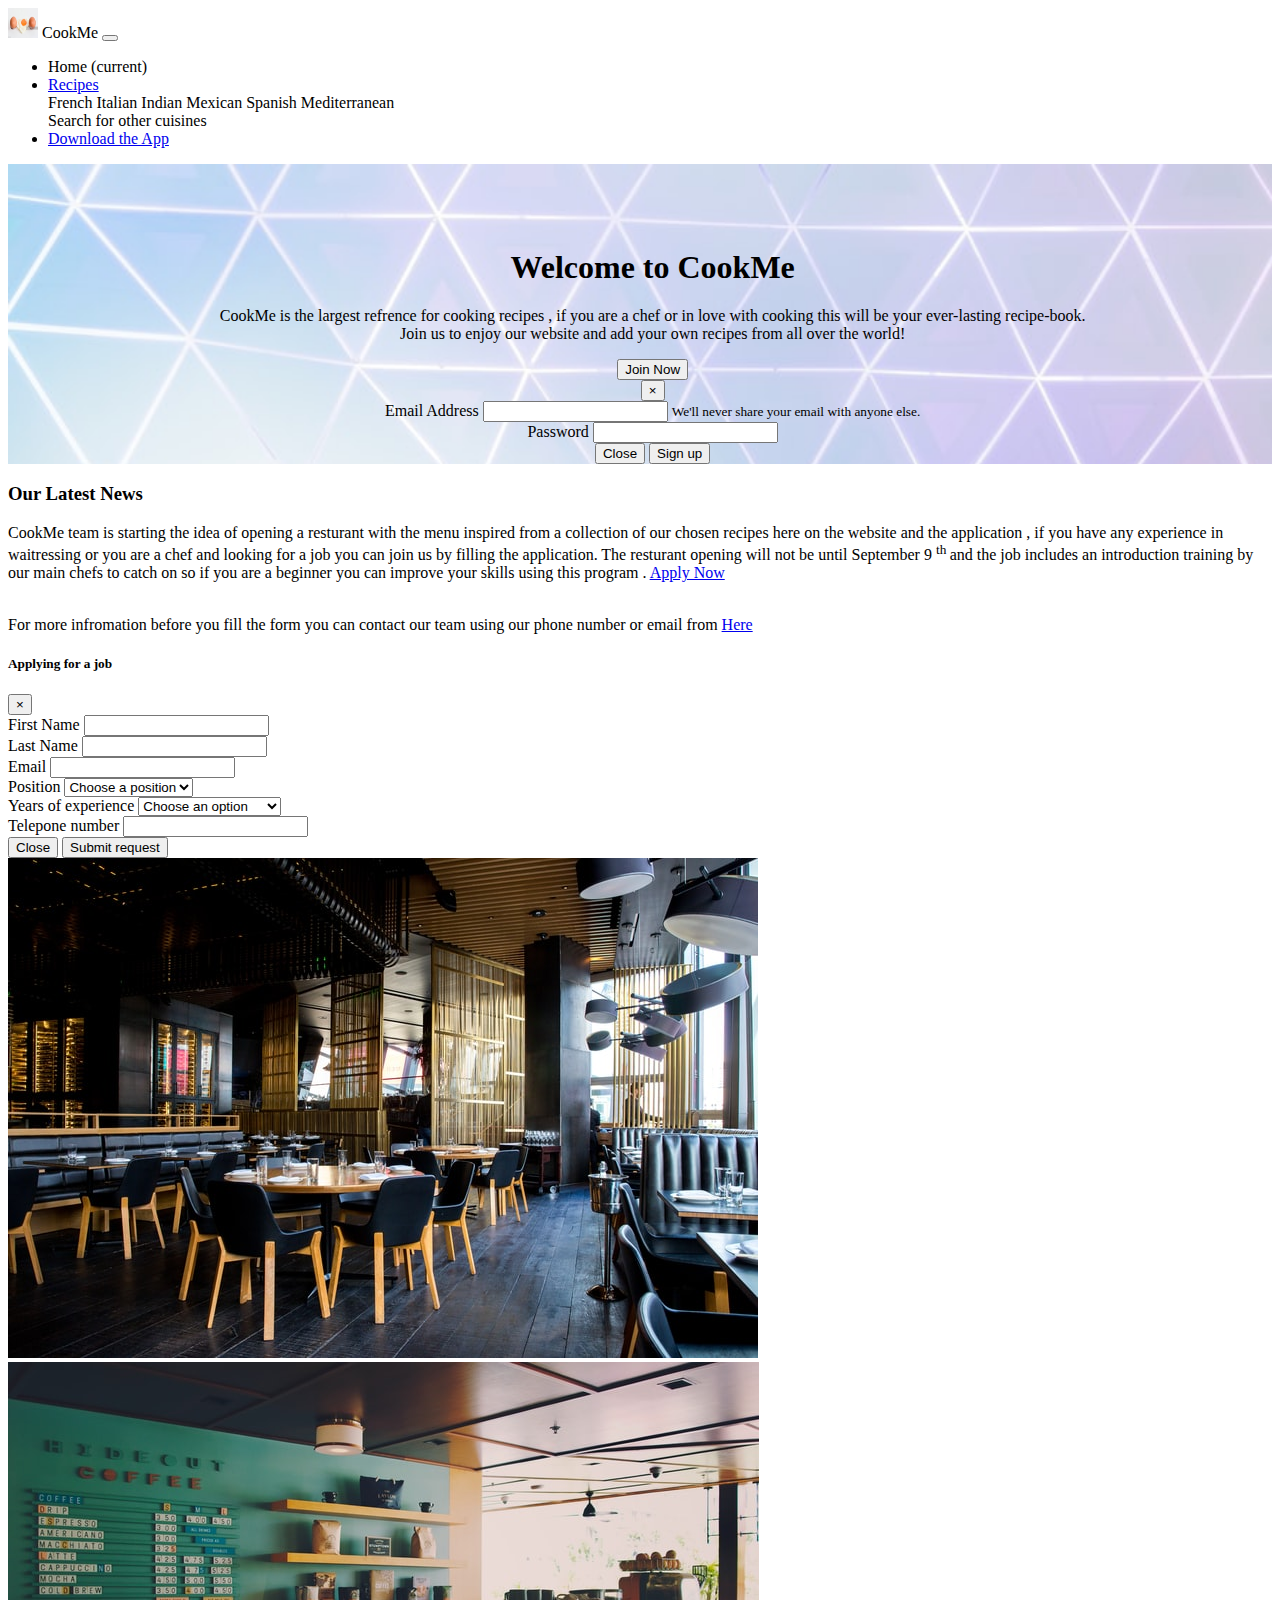
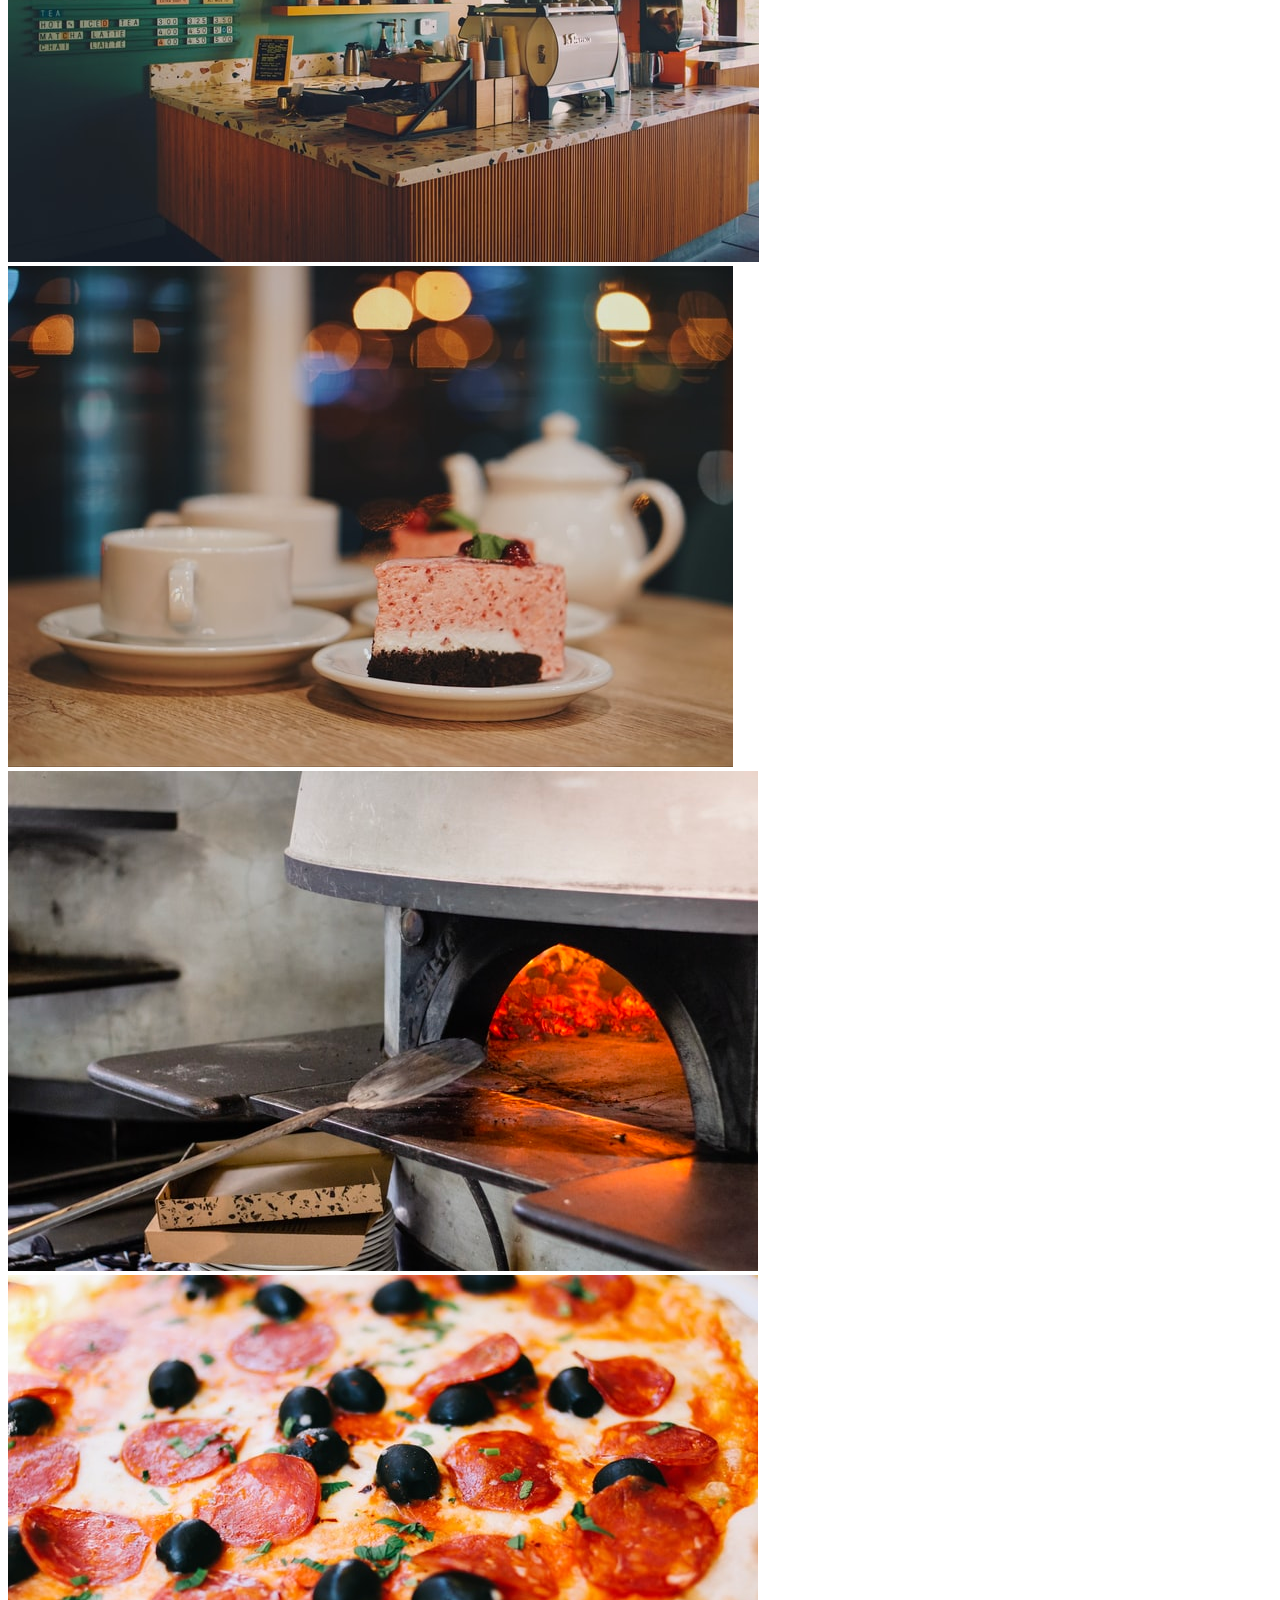
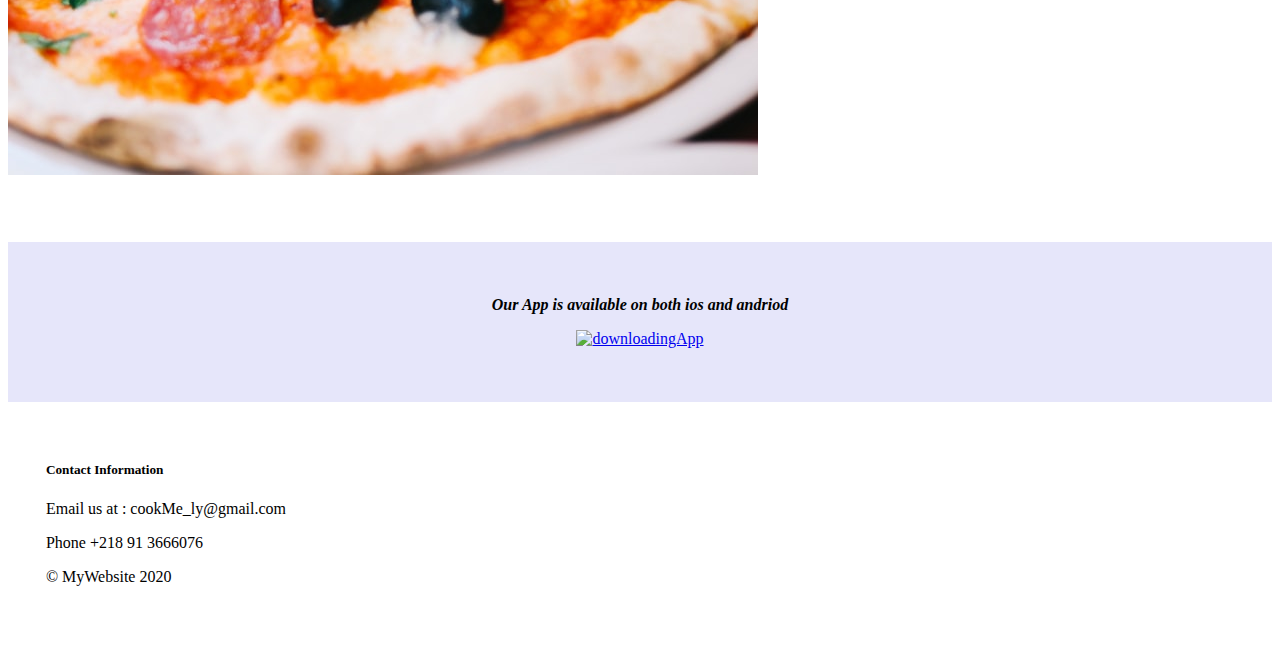
==== Index.html @ 1d7a94ec "Add files via upload" ====
<!DOCTYPE html>
<html lang="en">
<head>
  <meta charset="utf-8">
    <meta name="viewport" content="width=device-width, initial-scale=1, shrink-to-fit=no">

    <!-- Bootstrap CSS -->
    <link rel="stylesheet" href="https://stackpath.bootstrapcdn.com/bootstrap/4.5.0/css/bootstrap.min.css" integrity="sha384-9aIt2nRpC12Uk9gS9baDl411NQApFmC26EwAOH8WgZl5MYYxFfc+NcPb1dKGj7Sk" crossorigin="anonymous">
    <link rel="stylesheet" type="text/css" href="semantic/dist/semantic.min.css">
    <link rel="stylesheet" type="text/css" href="styles.css">

  <title> CookMe </title>
   <link rel="icon" type="image/ico" href="imgs/icon.png" />
</head>
<body>
  <!-- Navagation bar at the top -->
 <nav class="navbar navbar-expand-lg navbar-dark bg-dark ">
  <a class="navbar-brand" >  <img src="imgs/icon.png" width="30" height="30" class="d-inline-block align-top" alt="" loading="lazy">
    CookMe </a>
  <button class="navbar-toggler" type="button" data-toggle="collapse" data-target="#navbarSupportedContent" aria-controls="navbarSupportedContent" aria-expanded="false" aria-label="Toggle navigation">
    <span class="navbar-toggler-icon"></span>
  </button>

  <div class="collapse navbar-collapse" id="navbarSupportedContent">
    <ul class="navbar-nav mr-auto">
      <li class="nav-item ">
        <a class="nav-link" data-toggle="modal" data-target="#staticBackdrop">Home <span class="sr-only">(current)</span></a>
      </li>
      <li class="nav-item dropdown">
        <a class="nav-link dropdown-toggle" href="#" id="navbarDropdown" role="button" data-toggle="dropdown" aria-haspopup="true" aria-expanded="false">
          Recipes
        </a>
        <div class="dropdown-menu" aria-labelledby="navbarDropdown">
          <a class="dropdown-item" data-toggle="modal" data-target="#staticBackdrop">French</a>
          <a class="dropdown-item" data-toggle="modal" data-target="#staticBackdrop">Italian</a>
          <a class="dropdown-item" data-toggle="modal" data-target="#staticBackdrop">Indian</a>
          <a class="dropdown-item" data-toggle="modal" data-target="#staticBackdrop">Mexican</a>
          <a class="dropdown-item" data-toggle="modal" data-target="#staticBackdrop">Spanish</a>
          <a class="dropdown-item" data-toggle="modal" data-target="#staticBackdrop">Mediterranean </a>
            <div class="dropdown-divider"></div>
          <a class="dropdown-item" data-toggle="modal" data-target="#staticBackdrop">Search for other cuisines</a>
        </div>
          
      </li>
      <li class="nav-item">
        <a class="nav-link " href="#downloadApp">Download the App</a>
      </li>
    </ul>
  </div>
</nav><!-- End on nagivation bar -->
<!-- Jumbotron -->
<div class="jumbotron jumbotron-fluid ">
  <h1 class="display-4">Welcome to CookMe </h1>
  <p class="lead">CookMe is the largest refrence for cooking recipes , if you are a chef or in love with cooking this will be your ever-lasting recipe-book. <br>Join us to enjoy our website and add your own recipes from all over the world!</p>
  <!-- Button trigger modal -->
<button type="button" class="btn btn-lg btn-primary" data-toggle="modal" data-target="#staticBackdrop">
  Join Now
</button>

<!-- Modal for joining -->
<div class="modal fade" id="staticBackdrop" data-backdrop="static" data-keyboard="false" tabindex="-1" role="dialog" aria-labelledby="staticBackdrop" aria-hidden="true">
  <div class="modal-dialog">
    <div class="modal-content">
      <div class="modal-header">
        <button type="button" class="close" data-dismiss="modal" aria-label="Close">
          <span aria-hidden="true">&times;</span>
        </button>
      </div>
<div class="modal-body">
<form name="myForm">
<div id="error" class="alert alert-danger"></div>
  <div class="form-group"> 
    <label>Email Address</label> 
    <input type="email" name="email" class="form-control"  id="email">
    <small class="form-text text-muted">We'll never share your email with anyone else.</small>
  </div>
  <div class="form-group">
    <label>Password</label> 
    <input  id="password" type="password" name="your-password" class="form-control">
  </div>
</form>
<div class="modal-footer">
        <button type="button" class="btn btn-secondary" data-dismiss="modal">Close</button>
        <input type="submit" class="btn btn-success" value="Sign up" onclick="sign()">
      </div>
      </div>
    </div>
  </div>
</div>
</div>
<!-- end of jumbotron-->
<!-- second section-->
<div class="container">
  <!-- Stack the columns on mobile by making one full-width and the other half-width -->
  <div class="row">
    <div class="col-md-6">
      <h3> Our Latest News </h3>
     <p>
     CookMe team is starting the idea of opening a resturant with the menu inspired from a collection of our chosen recipes here on the website and the application , if you have any experience in waitressing or you are a chef and looking for a job you can join us by filling the application. The resturant opening will not be until September 9 <sup> th </sup > and the job includes an introduction training by our main chefs to catch on so if you are a beginner you can 
     improve your skills using this program . <a  href="#" data-toggle="modal" data-target="#exampleModal" > Apply Now </a>
     <br><br>
     <p> For more infromation before you fill the form you can contact our team using our phone number or email from <a href="#contactInfo"> Here</a></p>
     <!-- Modal applying for a job-->
<div class="modal fade" id="exampleModal" tabindex="-1" role="dialog" aria-labelledby="exampleModalLabel" aria-hidden="true">
  <div class="modal-dialog">
    <div class="modal-content">
      <div class="modal-header">
        <h5 class="modal-title" id="exampleModalLabel">Applying for a job </h5>
        <button type="button" class="close" data-dismiss="modal" aria-label="Close">
          <span aria-hidden="true">&times;</span>
        </button>
      </div>
      <div class="modal-body">
        <div id="errorForm" class=" alert alert-danger"></div>
        <div id="success" class="alert alert-success"></div>
        <form name="ApplyForm">
  <div class="form-row">
    <div class="form-group col-md-6">
      <label for="firstName">First Name</label>
      <input type="text" class="form-control" id="firstName">
    </div>
    <div class="form-group col-md-6">
      <label for="lastName">Last Name</label>
      <input type="text" class="form-control" id="lastName">
    </div>
  </div>
  <div class="form-group">
    <label for="emailClient">Email</label>
    <input type="email" class="form-control" id="emailClient">
  </div>
  <div class="form-row">
    <div class="form-group col-md-6">
      <label >Position</label>
      <select class="form-control" id="Position">
        <option value="">Choose a position</option>
        <option value="Head chef">Head Chef</option>
        <option value="Sous Chef">Sous Chef</option>
        <option value="Waitre">Waitre/s</option>
      </select>
    </div>
    <div class="form-group col-md-6">
      <label >Years of experience</label>
      <select class="form-control" id="Years" required>
        <option value="">Choose an option</option>
        <option value="none">none</option>
        <option value="less than 5 years">less than 5 years</option>
        <option value="more than five years">more than five years</option>
      </select>
    </div>
    <div class="form-group col-md-8">
      <label for="phone">Telepone number</label>
      <input type="tel" class="form-control" id="phone">
    </div>
  </div>
</form>
      </div>
      <div class="modal-footer">
        <button type="button" class="btn btn-secondary" data-dismiss="modal">Close</button>
        <button type="button" class="btn btn-success" onclick="Sub()">Submit request</button>
      </div>
    </div>
  </div>
</div>
    </div>
    <!-- the slides -->
    <div class="col-6 col-md-6">
      <div id="carousel" class="carousel slide" data-ride="carousel">
  <div class="carousel-inner">
    <div class="carousel-item active">
      <img class="d-block w-100" src="imgs/res1.jpg" alt="First slide">
    </div>
    <div class="carousel-item">
      <img class="d-block w-100" src="imgs/res4.jpg" alt="Second slide">
    </div>
    <div class="carousel-item">
      <img class="d-block w-100" src="imgs/res2.jpg" alt="Third slide">
    </div>
    <div class="carousel-item">
      <img class="d-block w-100" src="imgs/res7.jpg" alt="Third slide">
    </div>
    <div class="carousel-item">
      <img class="d-block w-100" src="imgs/res8.jpg" alt="Third slide">
    </div>
  </div>
</div>
    </div>
  </div>
</div>
<!-- end of second section-->
<!-- Last section on the page-->
<div class="container-fluid Download" id="downloadApp">
   <p> <strong><em>Our App is available on both ios and andriod </em></strong></p>
     <p>
       <a href="#"><img src="imgs/downloadapp.JPG" class="img-fluid" alt="downloadingApp"/></a>
     </p>
</div>
 <footer  class="footer text-white bg-dark " id="contactInfo">
     <div class="container">
      <h5> Contact Information </h5>
      <div>Email us at : cookMe_ly@gmail.com</div>
      <p>Phone +218 91 3666076</p>
      <p> &copy; MyWebsite 2020</p>
    </div>
    </footer>

    

  <!-- Optional JavaScript -->
    <!-- jQuery first, then Popper.js, then Bootstrap JS -->
    <script src="https://code.jquery.com/jquery-3.5.1.slim.min.js" integrity="sha384-DfXdz2htPH0lsSSs5nCTpuj/zy4C+OGpamoFVy38MVBnE+IbbVYUew+OrCXaRkfj" crossorigin="anonymous"></script>
    <script src="https://cdn.jsdelivr.net/npm/popper.js@1.16.0/dist/umd/popper.min.js" integrity="sha384-Q6E9RHvbIyZFJoft+2mJbHaEWldlvI9IOYy5n3zV9zzTtmI3UksdQRVvoxMfooAo" crossorigin="anonymous"></script>
    <script src="https://stackpath.bootstrapcdn.com/bootstrap/4.5.0/js/bootstrap.min.js" integrity="sha384-OgVRvuATP1z7JjHLkuOU7Xw704+h835Lr+6QL9UvYjZE3Ipu6Tp75j7Bh/kR0JKI" crossorigin="anonymous"></script>
    <script
  src="https://code.jquery.com/jquery-3.1.1.min.js"
  integrity="sha256-hVVnYaiADRTO2PzUGmuLJr8BLUSjGIZsDYGmIJLv2b8="
  crossorigin="anonymous"></script>
  <script src="CookMe.js"></script>
  
    
</body>
</html>
---- styles.css ----
.jumbotron{
 padding-top:5%;
 padding-left:2%;
 text-align:center;
 background-image:url("imgs/cover.jpg");
 background-size:100%;
}
#error,#errorForm,#success{
	display:none;
}
a:hover{
	cursor:pointer;
	text-decoration:none;
}
a:focus{
	cursor:pointer;
	text-decoration:none;
}
.Download{
	text-align:center;
	margin-top:5%;
	padding:3%;
	background-color:#E6E6FA
	

}
.Download img{
	width:25%;

}
.footer{
	padding:3%;
	width:100%;
	
}
.card{
	margin:3%;
	text-align:center;
	
}
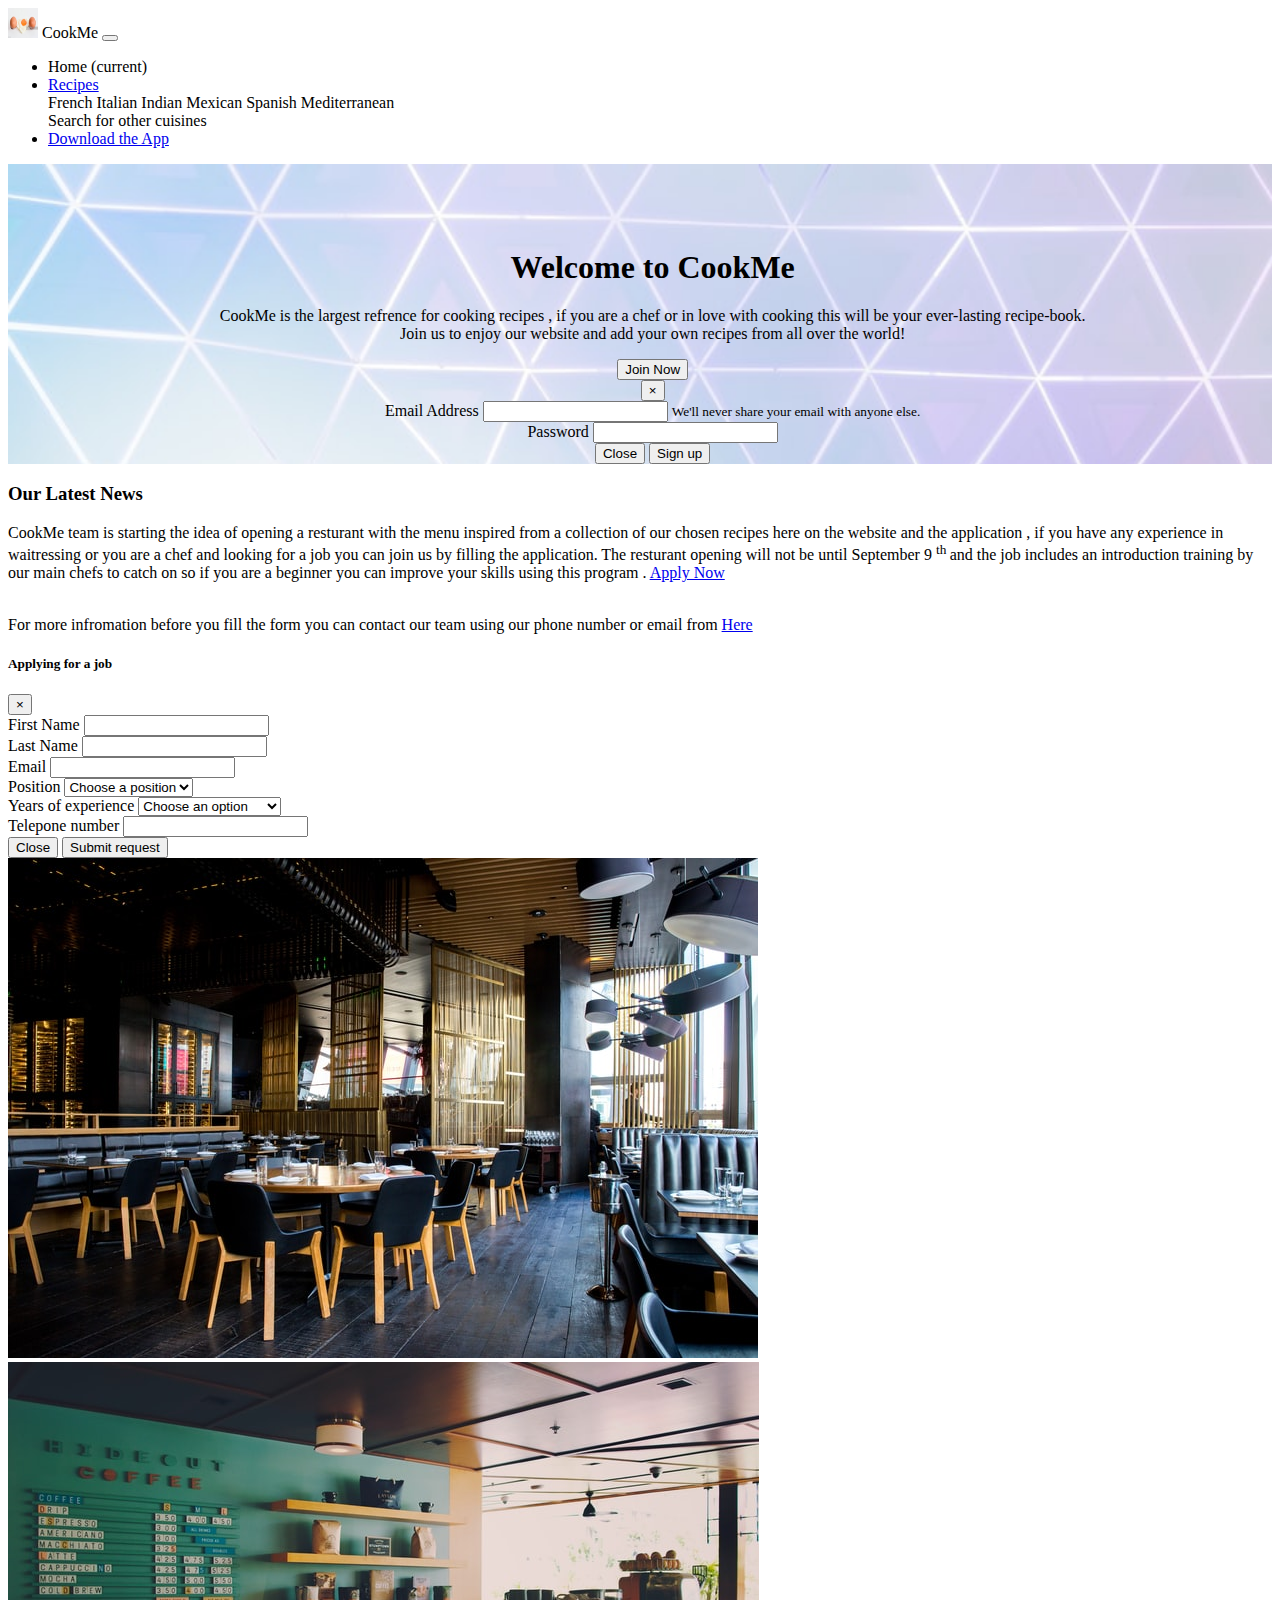
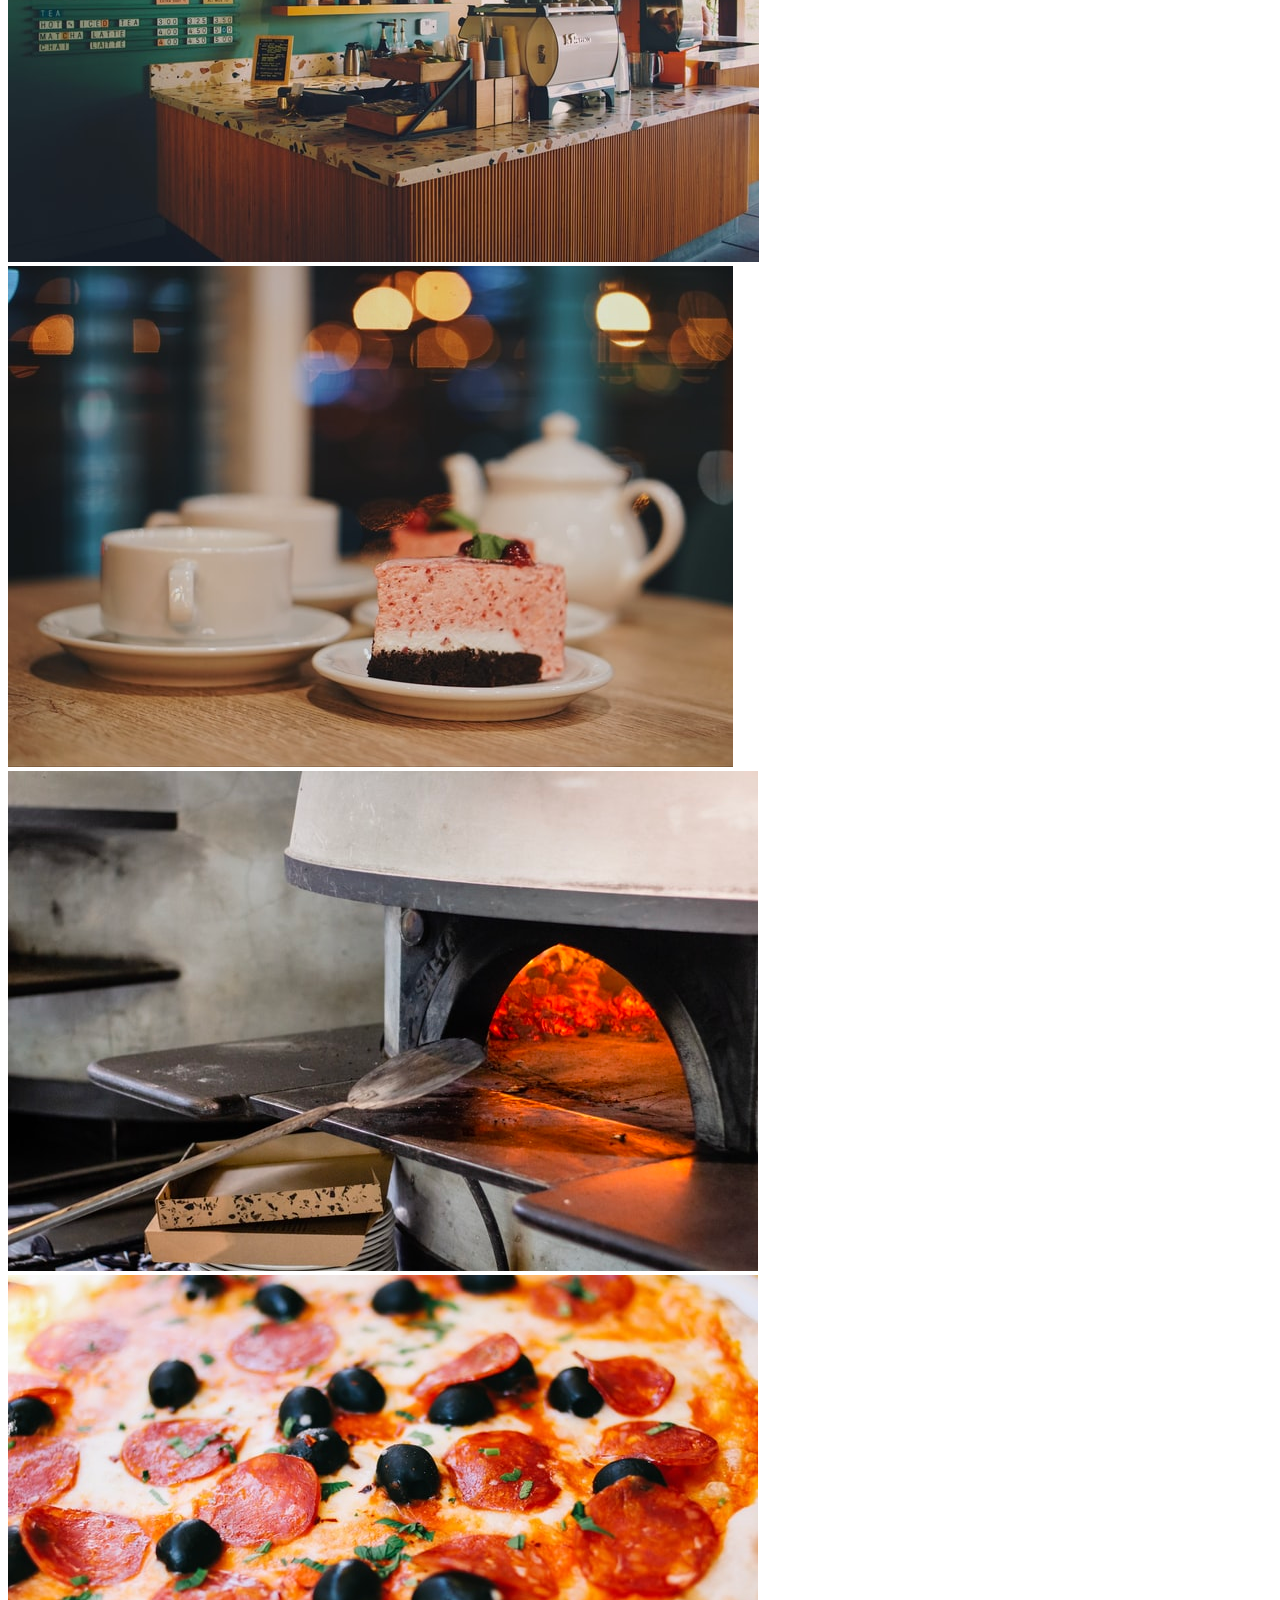
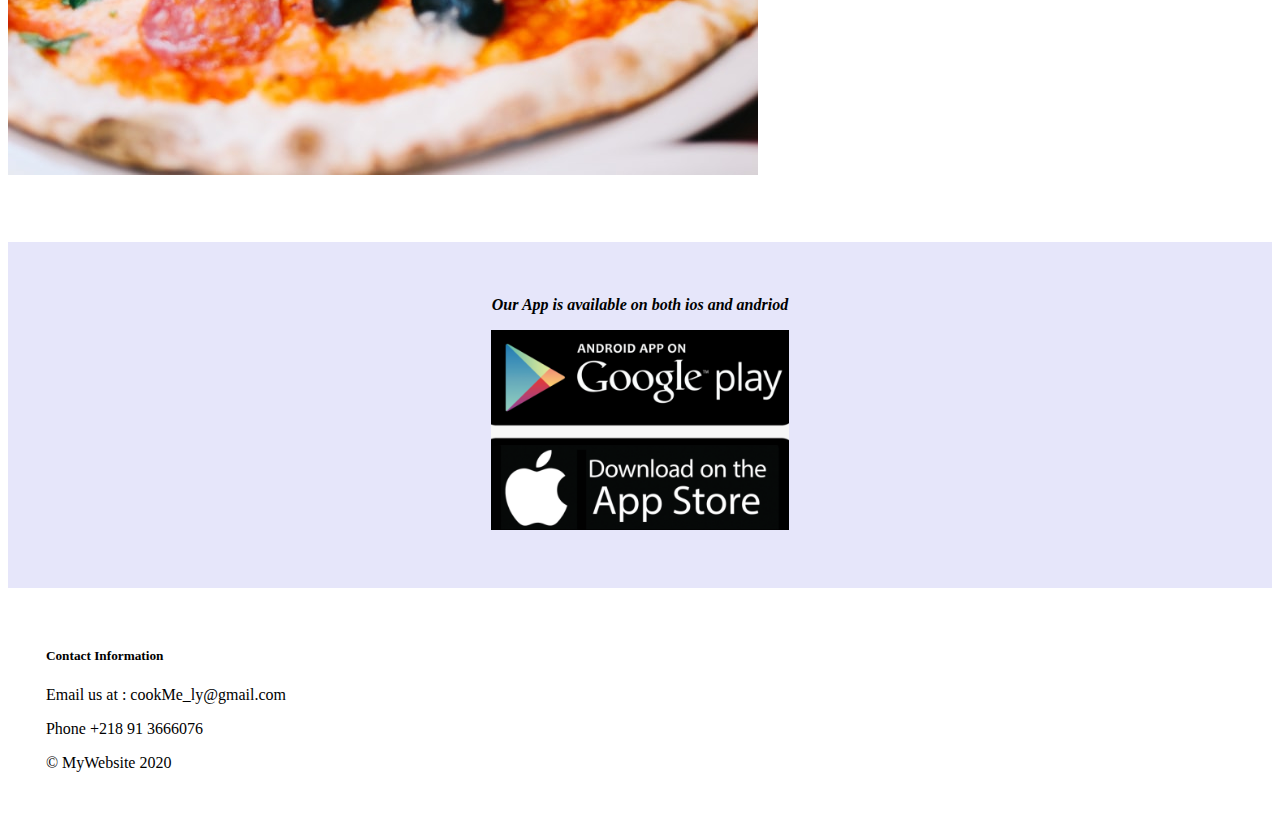
==== commit d21a241c: "Update Index.html" ====
--- a/Index.html
+++ b/Index.html
@@ -191,7 +191,7 @@
 <div class="container-fluid Download" id="downloadApp">
    <p> <strong><em>Our App is available on both ios and andriod </em></strong></p>
      <p>
-       <a href="#"><img src="imgs/downloadapp.JPG" class="img-fluid" alt="downloadingApp"/></a>
+       <a href="#"><img src="imgs/dow.PNG" class="img-fluid" alt="downloadingApp"/></a>
      </p>
 </div>
  <footer  class="footer text-white bg-dark " id="contactInfo">
@@ -218,4 +218,4 @@
   
     
 </body>
-</html>+</html>
